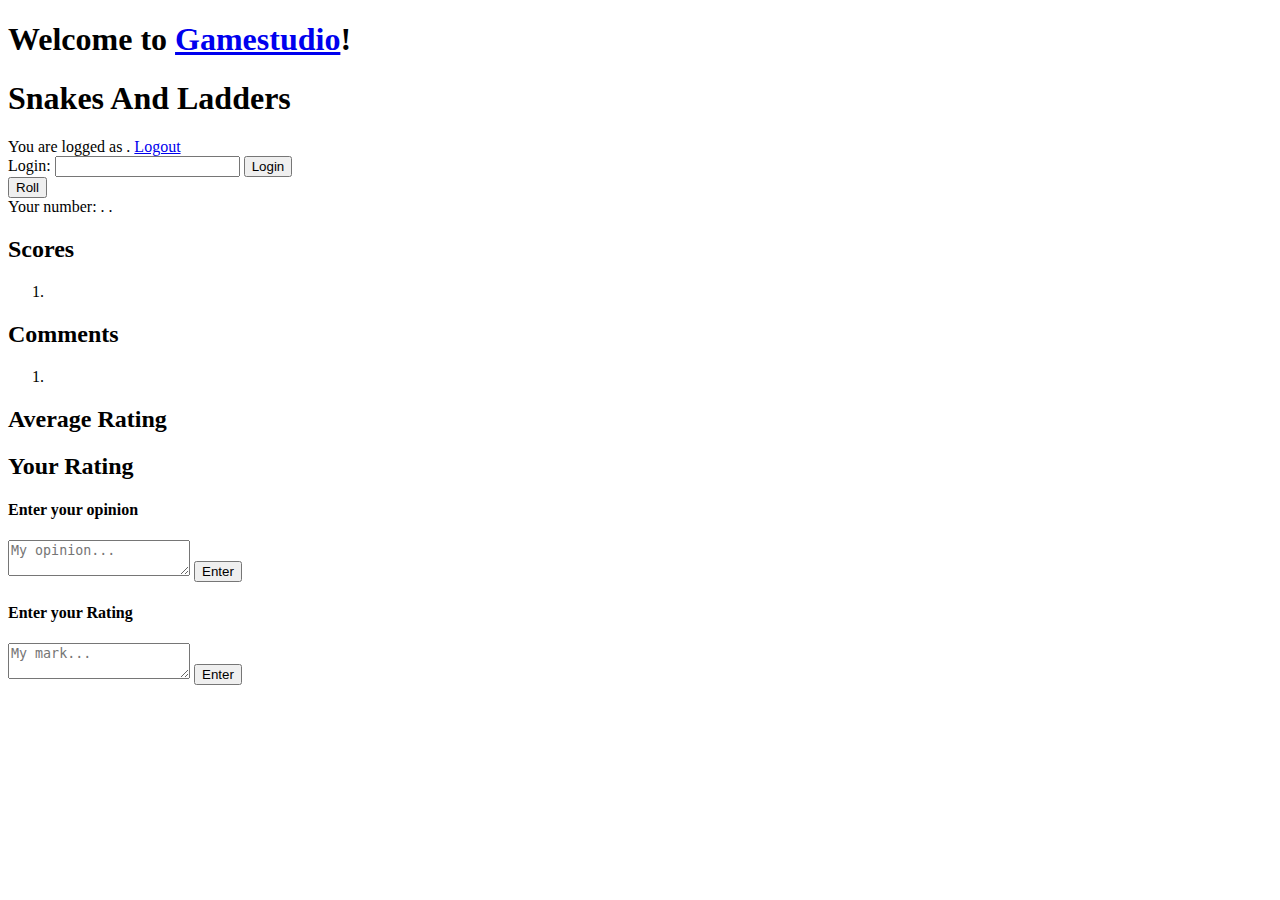
==== src/main/resources/templates/snakeAndladders.html @ f669dea0 "LL" ====
<!DOCTYPE HTML>
<html xmlns:th="http://www.thymeleaf.org">
<head>
    <title>Minesweeper</title>
    <meta http-equiv="Content-Type" content="text/html; charset=UTF-8"/>
    <link rel="stylesheet" href="/css/stylesheet.css"/>
</head>
<body>

<h1>Welcome to <a href="/">Gamestudio</a>!</h1>
<h1>Snakes And Ladders</h1>

<!--<a href="/mines/new">New game</a><br/>-->
<!--<a href="/mines/mark" th:text='${@minesController.marking ? "Mark" : "Open"}'/><br/>-->

<!--<a href="/snakeAndladder/gameState"/>-->

<!--Pocet harcov-->

<!--<div th:if="${@sandLController.logged}">-->
<!--    <div th:if="${check} == true" >Number of players: <span th:text="${@sandLController.countOfPlayers}"/>.</div>-->
<!--    <div th:if="${check} == false">-->
<!--        Bad input!Try again!-->
<!--    </div>-->

<!--</div>-->

<!--<div>-->

<!--    <div th:if="${not @sandLController.logged} OR ${check}==false">-->
<!--        <form method="get" action="/snakeAndladders/player">-->
<!--            Plese enter number of players: <input name="player" type="text"/>-->
<!--            <input type="submit" value="Enter">-->
<!--        </form>-->
<!--    </div>-->
<!--initializacia hracov-->

<!--    <div th:if="${@sandLController.loggedUser} == true">-->
<!--        <form method="get" action="/snakeAndladders/init">-->
<!--            Enter your name: <input name="login" type="text"/>-->
<!--            <input type="submit" value="Login">-->
<!--        </form>-->
<!--    </div>-->


<!--    <div th:if="${user} == false" >-->
<!--        Welcome!<span th:text="${newUser}"/>-->
<!--        Please roll the dice to start the game!\n-->
<!--    </div>-->



<div th:if="${@sandLController.logged}">
    You are logged as <span th:text="${@sandLController.loggedUser}"/>.
    <a href="/snakeAndladders/logout">Logout</a>
</div>

<div th:if="${not @sandLController.logged}">
    <form method="get" action="/snakeAndladders/login">
        Login: <input name="login" type="text"/>
        <input type="submit" value="Login">
    </form>
</div>


<!--KUBIK-->

    <div>
        <form method="get" action="/snakeAndladders/dice">
            <button type="submit" value="Roll">Roll</button>
        </form>
    </div>

    <div th:if="${@sandLController.click}">
        Your number: <span th:text="${@sandLController.k}"/>.
        <span th:text="${@sandLController.pos}"/>.

    </div>









<div th:utext="${@sandLController.htmlField}"/>

<!--<div>-->
<!--    <a href="/snakeAndladders/rolling">Roll dice</a>-->
<!--</div>-->


<!--<h2>Players</h2>-->
<!--<ol>-->
<!--    <p th:each="players: ${players}">-->
<!--    </p>-->
<!--</ol>-->

<h2>Scores</h2>
<ol>
    <li th:each="score : ${scores}">
        <span th:text="${score.player}"/>
        <span th:text="${score.points}"/>
    </li>
</ol>

<div>
<h2>Comments</h2>
<ol>
    <li th:each="comment : ${comments}">
        <span th:text="${comment.player}"/>
        <span th:text="${comment.comment}"/>
    </li>
</ol></div>

<div>
    <h2>Average Rating</h2>

            <span th:text="${avrating}"/>
</div>

<div>
    <h2>Your Rating</h2>

    <span th:text="${ratingPlayer}"/>
</div>

<div>
    <h4>  Enter your opinion</h4>
  <form id="comment" method="get" action="/snakeAndladders">
    <textarea id ="text" name="text"  placeholder="My opinion..."></textarea>
            <button type="submit" value = "send">Enter</button>
            </form>
</div>

<div>
    <h4>  Enter your Rating</h4>
    <form id="rate" method="get" action="/snakeAndladders">
        <textarea id ="rating" name="rating"  placeholder="My mark..."></textarea>
        <button type="submit" value = "send">Enter</button>
    </form>
</div>
</body>
</html>
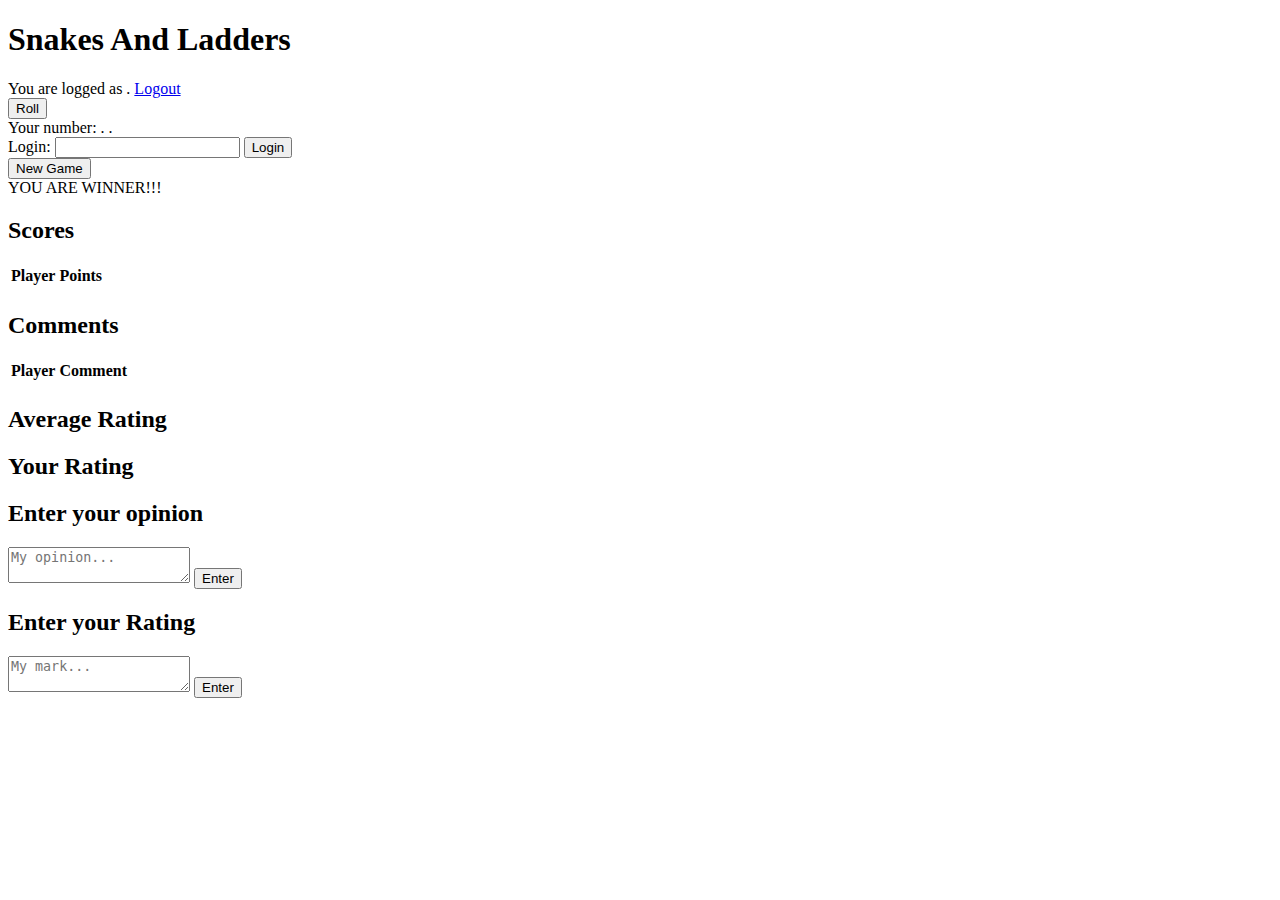
==== commit d8a49d29: "LL" ====
--- a/src/main/resources/templates/snakeAndladders.html
+++ b/src/main/resources/templates/snakeAndladders.html
@@ -1,19 +1,13 @@
 <!DOCTYPE HTML>
 <html xmlns:th="http://www.thymeleaf.org">
 <head>
-    <title>Minesweeper</title>
+    <title>Snake And Ladders</title>
     <meta http-equiv="Content-Type" content="text/html; charset=UTF-8"/>
     <link rel="stylesheet" href="/css/stylesheet.css"/>
 </head>
 <body>
 
-<h1>Welcome to <a href="/">Gamestudio</a>!</h1>
-<h1>Snakes And Ladders</h1>
-
-<!--<a href="/mines/new">New game</a><br/>-->
-<!--<a href="/mines/mark" th:text='${@minesController.marking ? "Mark" : "Open"}'/><br/>-->
-
-<!--<a href="/snakeAndladder/gameState"/>-->
+<h1 class="title">Snakes And Ladders</h1>
 
 <!--Pocet harcov-->
 
@@ -53,6 +47,18 @@
 <div th:if="${@sandLController.logged}">
     You are logged as <span th:text="${@sandLController.loggedUser}"/>.
     <a href="/snakeAndladders/logout">Logout</a>
+
+    <div class="roll">
+    <form method="get" action="/snakeAndladders/dice">
+        <button type="submit" value="Roll">Roll</button>
+    </form>
+</div>
+
+    <div th:if="${@sandLController.click}">
+        Your number: <span th:text="${@sandLController.k}"/>.
+        <span th:text="${@sandLController.pos}"/>.
+
+    </div>
 </div>
 
 <div th:if="${not @sandLController.logged}">
@@ -63,20 +69,17 @@
 </div>
 
 
-<!--KUBIK-->
 
-    <div>
-        <form method="get" action="/snakeAndladders/dice">
-            <button type="submit" value="Roll">Roll</button>
-        </form>
-    </div>
 
-    <div th:if="${@sandLController.click}">
-        Your number: <span th:text="${@sandLController.k}"/>.
-        <span th:text="${@sandLController.pos}"/>.
+<div th:if="${done}==true">
+    <form method="get" action="/snakeAndladders/new">
+        <input type="submit" value="New Game">
+    </form>
+</div>
 
-    </div>
-
+<div th:unless="${@sandLController.click}">
+    YOU ARE WINNER!!!
+</div>
 
 
 
@@ -87,33 +90,38 @@
 
 <div th:utext="${@sandLController.htmlField}"/>
 
-<!--<div>-->
-<!--    <a href="/snakeAndladders/rolling">Roll dice</a>-->
-<!--</div>-->
 
 
-<!--<h2>Players</h2>-->
-<!--<ol>-->
-<!--    <p th:each="players: ${players}">-->
-<!--    </p>-->
-<!--</ol>-->
 
+<div class="score">
 <h2>Scores</h2>
-<ol>
-    <li th:each="score : ${scores}">
-        <span th:text="${score.player}"/>
-        <span th:text="${score.points}"/>
-    </li>
-</ol>
+    <table class="scoreTable">
+    <tr>
+        <th>Player</th>
+        <th>Points</th>
+    </tr>
+    <tr th:each="score : ${scores}">
+        <td>  <span th:text="${score.player}"/></td>
+
+
+        <td>  <span th:text="${score.points}"/></td>
+    </tr>
+    </table>
+</div>
 
 <div>
 <h2>Comments</h2>
-<ol>
-    <li th:each="comment : ${comments}">
-        <span th:text="${comment.player}"/>
-        <span th:text="${comment.comment}"/>
-    </li>
-</ol></div>
+<table>
+    <tr>
+        <th>Player</th>
+        <th>Comment</th>
+    </tr>
+    <tr th:each="comment : ${comments}">
+        <td> <span th:text="${comment.player}"/></td>
+        <td><span th:text="${comment.comment}"/></td>
+    </tr>
+</table>
+</div>
 
 <div>
     <h2>Average Rating</h2>
@@ -128,7 +136,7 @@
 </div>
 
 <div>
-    <h4>  Enter your opinion</h4>
+    <h2>  Enter your opinion</h2>
   <form id="comment" method="get" action="/snakeAndladders">
     <textarea id ="text" name="text"  placeholder="My opinion..."></textarea>
             <button type="submit" value = "send">Enter</button>
@@ -136,7 +144,7 @@
 </div>
 
 <div>
-    <h4>  Enter your Rating</h4>
+    <h2>  Enter your Rating</h2>
     <form id="rate" method="get" action="/snakeAndladders">
         <textarea id ="rating" name="rating"  placeholder="My mark..."></textarea>
         <button type="submit" value = "send">Enter</button>
